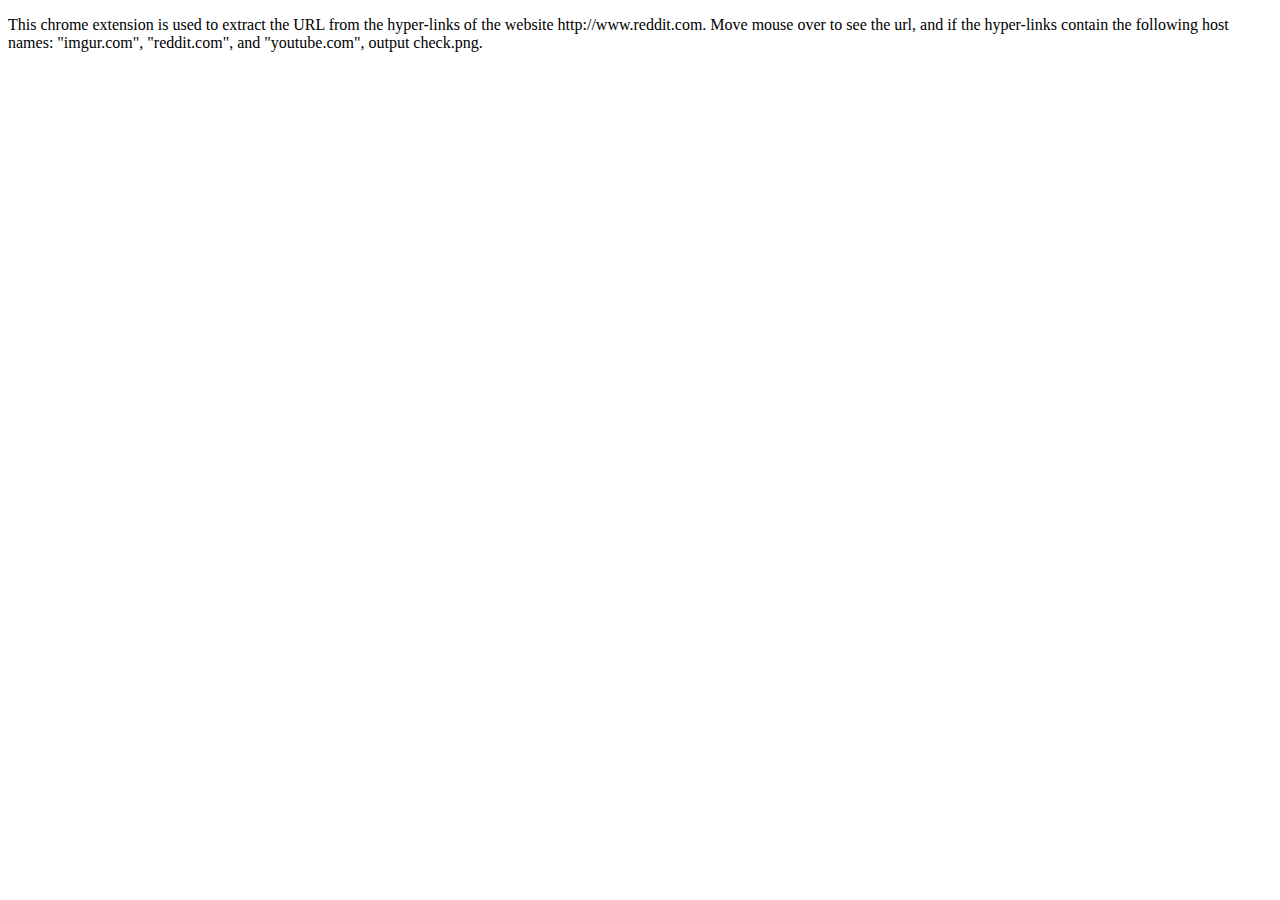
==== popup.html @ a8bb26e9 "Create popup.html" ====
<!DOCTYPE html>
<html>
<head>
<title> Introduction </title>
<body>
<p>This chrome extension is used to extract the URL from 
the hyper-links of the website http://www.reddit.com. 
Move mouse over to see the url, and if the hyper-links 
contain the following host names: "imgur.com", 
"reddit.com", and "youtube.com", output check.png.</p>
</body>
</html>
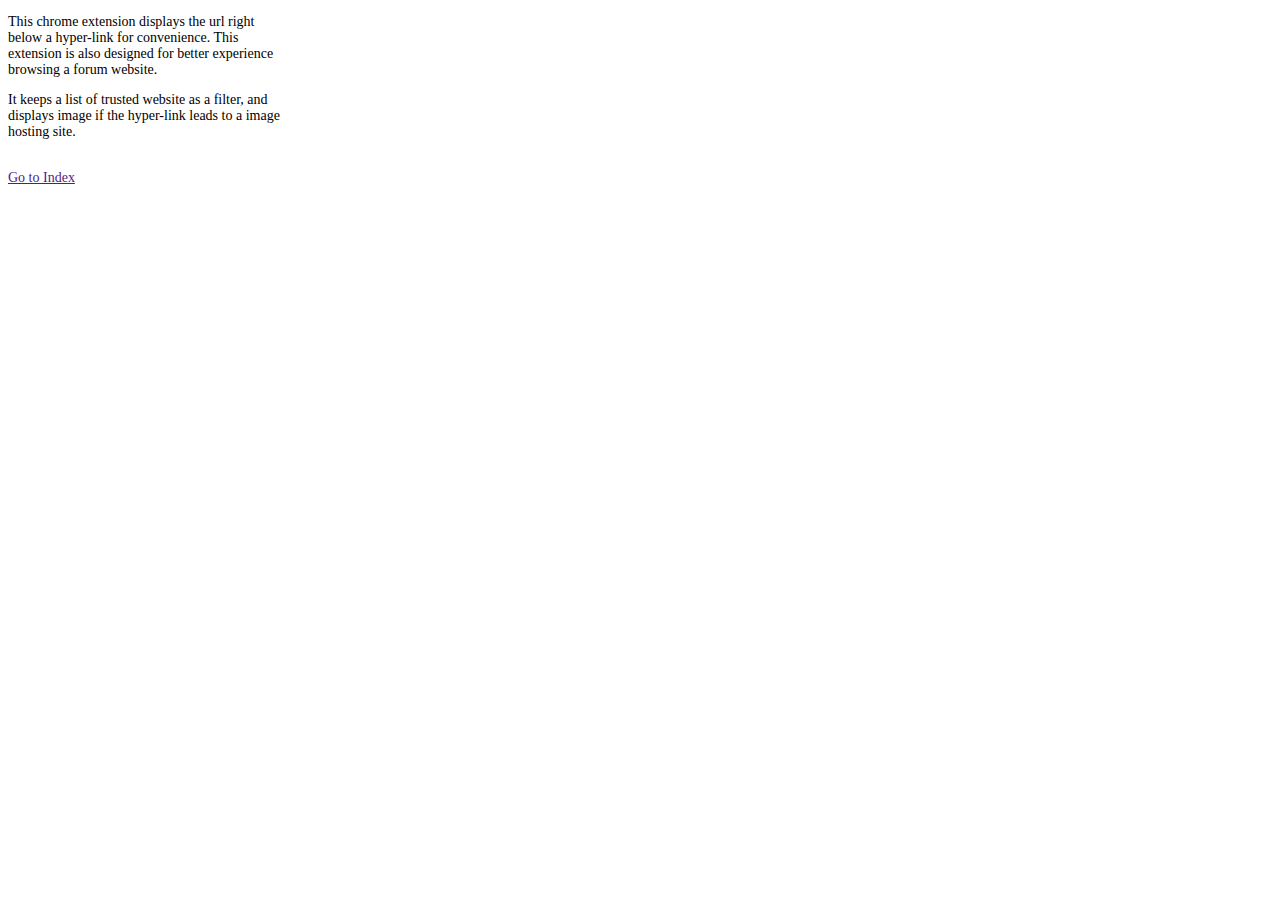
==== commit d93827b1: "Update popup.html" ====
--- a/popup.html
+++ b/popup.html
@@ -1,12 +1,30 @@
 <!DOCTYPE html>
 <html>
 <head>
-<title> Introduction </title>
+	<title> Introduction </title>
+	<script src="index.js"></script>
+	<script src="jquery-1.11.3.min.js"></script>
+	<style>
+		#wrapper {
+			width:275px;
+			font-size:14px;
+		}
+	</style>
+</head>
+
 <body>
-<p>This chrome extension is used to extract the URL from 
-the hyper-links of the website http://www.reddit.com. 
-Move mouse over to see the url, and if the hyper-links 
-contain the following host names: "imgur.com", 
-"reddit.com", and "youtube.com", output check.png.</p>
+	<div id="wrapper">
+	<p>This chrome extension displays the url right below a
+	hyper-link for convenience. This extension is also designed
+	for better experience browsing a forum website.</p>
+	<p>It keeps a list of trusted website as a filter, and displays
+	image if the hyper-link leads to a image hosting site.</p>
+	
+	</br>
+	
+	<a id="link" href="" target="_blank">
+		<div id="goTo">Go to Index</div>
+	</a>
+	</div>
 </body>
 </html>
